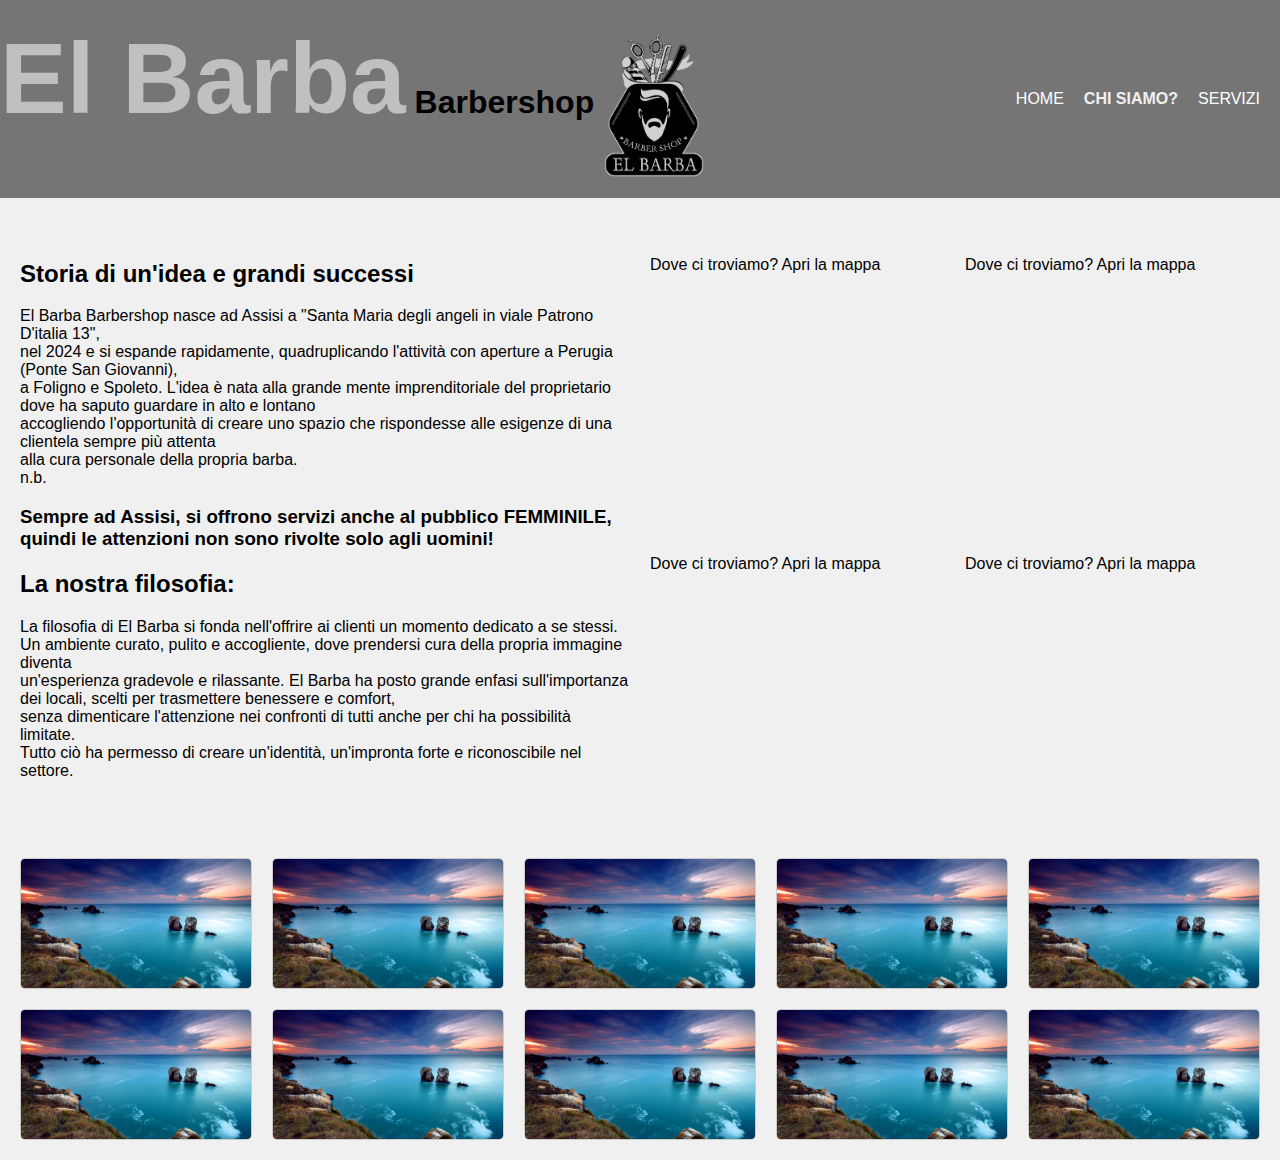
==== about.html @ a2ca997b "Add files via upload" ====
<!DOCTYPE html>
<html lang="en">
<head>
    <meta charset="UTF-8">
    <meta name="viewport" content="width=device-width, initial-scale=1.0">
    <title>El Barba Barbershop</title>
    <link rel="stylesheet" href="about.css">
    <link rel="icon" href="EL BARBA LOGO ARGENTO X SFONDO NERO.png">
</head>
<body>
    <header>
        <div class="container1">
            <div id="branding">
                <h1><span class="highlight">El Barba</span> Barbershop<img src="EL BARBA LOGO ARGENTO X SFONDO NERO.png"
                    alt="ElBarba Logo" class="logo"></h1>
            </div>
            <div class="container2">
                <nav>
                    <button class="menu-toggle" onclick="toggleMenu()">☰</button>
                    <ul id="nav-menu" class="nav-menu">
                        <li><a href="index.html">Home</a></li>
                        <li class="current"><a href="about.html">chi siamo?</a></li>
                        <li><a href="servizi.html">Servizi</a></li>
                    </ul>
                </nav>
            </div>
        </div>
    </header>
    
    <section id="showcase">
        <div class="container">
            <h1></h1>
            <p></p>
        </div>
    </section>
    
    <script>
        function toggleMenu() {
            var menu = document.getElementById('nav-menu');
            if (menu.style.display === 'block') {
                menu.style.display = 'none';
            } else {
                menu.style.display = 'block';
            }
        }
    </script>

    <div class="content-container">
        <div class="main-content">
            <!-- Inserisci qui il contenuto principale della pagina -->
            <h2>Storia di un'idea e grandi successi</h2>
            <p>El Barba Barbershop nasce ad Assisi a "Santa Maria degli angeli in viale Patrono D'italia 13",<br>
                nel 2024 e si espande rapidamente, quadruplicando l'attività con aperture a Perugia (Ponte San Giovanni),<br>
                a Foligno e Spoleto.
                L'idea è nata alla grande mente imprenditoriale del proprietario dove ha saputo guardare in alto e lontano<br>
                accogliendo l'opportunità di creare uno spazio che rispondesse alle esigenze di una clientela sempre più attenta<br>
                alla cura personale della propria barba.<br>
                n.b.<br></p>
            <h3>Sempre ad Assisi, si offrono servizi anche al pubblico FEMMINILE,<br>
                quindi le attenzioni non sono rivolte solo agli uomini!</h3>
            <h2>La nostra filosofia:</h2>
            <p>La filosofia di El Barba si fonda nell'offrire ai clienti un momento dedicato a se stessi.<br>
                Un ambiente curato, pulito e accogliente, dove prendersi cura della propria immagine diventa<br>
                un'esperienza gradevole e rilassante.
                El Barba ha posto grande enfasi sull'importanza dei locali, scelti per trasmettere benessere e comfort,<br>
                senza dimenticare l'attenzione nei confronti di tutti anche per chi ha possibilità limitate.<br>
                Tutto ciò ha permesso di creare un'identità, un'impronta forte e riconoscibile nel settore.
            </p>
        </div>
        <div class="map-container">
            <div class="map">
                <p>Dove ci troviamo? Apri la mappa</p>
                <iframe 
                    src="https://www.google.com/maps/embed?pb=!1m18!1m12!1m3!1d5830.27639738967!2d12.579087075848213!3d43.05956089062341!2m3!1f0!2f0!3f0!3m2!1i1024!2i768!4f13.1!3m3!1m2!1s0x132e9d022ba74d55%3A0x835202eed4a0026a!2sViale%20Patrono%20d&#39;Italia%2C%2013%2C%2006081%20Santa%20Maria%20degli%20Angeli%20PG!5e0!3m2!1sit!2sit!4v1740694995591!5m2!1sit!2sit" 
                    width="300" 
                    height="225" 
                    style="border:0;" 
                    allowfullscreen="" 
                    loading="lazy" 
                    referrerpolicy="no-referrer-when-downgrade">
                </iframe>
            </div>
            <div class="map">
                <p>Dove ci troviamo? Apri la mappa</p>
                <iframe 
                    src="https://www.google.com/maps/embed?pb=!1m18!1m12!1m3!1d5830.27639738967!2d12.579087075848213!3d43.05956089062341!2m3!1f0!2f0!3f0!3m2!1i1024!2i768!4f13.1!3m3!1m2!1s0x132e9d022ba74d55%3A0x835202eed4a0026a!2sViale%20Patrono%20d&#39;Italia%2C%2013%2C%2006081%20Santa%20Maria%20degli%20Angeli%20PG!5e0!3m2!1sit!2sit!4v1740694995591!5m2!1sit!2sit" 
                    width="300" 
                    height="225" 
                    style="border:0;" 
                    allowfullscreen="" 
                    loading="lazy" 
                    referrerpolicy="no-referrer-when-downgrade">
                </iframe>
            </div>
            <div class="map">
                <p>Dove ci troviamo? Apri la mappa</p>
                <iframe 
                    src="https://www.google.com/maps/embed?pb=!1m18!1m12!1m3!1d5830.27639738967!2d12.579087075848213!3d43.05956089062341!2m3!1f0!2f0!3f0!3m2!1i1024!2i768!4f13.1!3m3!1m2!1s0x132e9d022ba74d55%3A0x835202eed4a0026a!2sViale%20Patrono%20d&#39;Italia%2C%2013%2C%2006081%20Santa%20Maria%20degli%20Angeli%20PG!5e0!3m2!1sit!2sit!4v1740694995591!5m2!1sit!2sit" 
                    width="300" 
                    height="225" 
                    style="border:0;" 
                    allowfullscreen="" 
                    loading="lazy" 
                    referrerpolicy="no-referrer-when-downgrade">
                </iframe>
            </div>
            <div class="map">
                <p>Dove ci troviamo? Apri la mappa</p>
                <iframe 
                    src="https://www.google.com/maps/embed?pb=!1m18!1m12!1m3!1d5830.27639738967!2d12.579087075848213!3d43.05956089062341!2m3!1f0!2f0!3f0!3m2!1i1024!2i768!4f13.1!3m3!1m2!1s0x132e9d022ba74d55%3A0x835202eed4a0026a!2sViale%20Patrono%20d&#39;Italia%2C%2013%2C%2006081%20Santa%20Maria%20degli%20Angeli%20PG!5e0!3m2!1sit!2sit!4v1740694995591!5m2!1sit!2sit" 
                    width="300" 
                    height="225" 
                    style="border:0;" 
                    allowfullscreen="" 
                    loading="lazy" 
                    referrerpolicy="no-referrer-when-downgrade">
                </iframe>
            </div>
        </div>
    </div>

    <div class="card-container">
        <div class="card">
            <img src="images.jpg" alt="Immagine 1">
        </div>
        <div class="card">
            <img src="images.jpg" alt="Immagine 2">
        </div>
        <div class="card">
            <img src="images.jpg" alt="Immagine 3">
        </div>
        <div class="card">
            <img src="images.jpg" alt="Immagine 4">
        </div>
        <div class="card">
            <img src="images.jpg" alt="Immagine 5">
        </div>
        <div class="card">
            <img src="images.jpg" alt="Immagine 6">
        </div>
        <div class="card">
            <img src="images.jpg" alt="Immagine 7">
        </div>
        <div class="card">
            <img src="images.jpg" alt="Immagine 8">
        </div>
        <div class="card">
            <img src="images.jpg"Immagine 9">
        </div>
        <div class="card">
            <img src="images.jpg"Immagine 10">
        </div>
    </div>
    
    <script src="https://cdn.jsdelivr.net/npm/bootstrap@5.3.3/dist/js/bootstrap.bundle.min.js" integrity="sha384-YvpcrYf0tY3lHB60NNkmXc5s9fDVZLESaAA55NDzOxhy9GkcIdslK1eN7N6jIeHz" crossorigin="anonymous"></script>
</body>
</html>
---- about.css ----
body {
    margin: 0;
    padding: 0;
    font-family: 'Trebuchet MS', 'Lucida Sans Unicode', 'Lucida Grande', 'Lucida Sans', Arial, sans-serif;
    background-color: #f0f0f0;
}

header {
    text-align: left;
    background-color: #757575;
    padding: 0px;
    margin-top: auto;
}

header .highlight {
    font-family: comic sans ms;
    font-size: clamp(35px, 10vw, 100px);
    color: red;
    display: inline-block;
    margin: 0px auto;
}

header .logo {
    width: 100px; /* Regola la dimensione dell'immagine secondo le tue esigenze */
    height: auto;
    vertical-align: middle;
    margin-left: 10px; /* Spazio tra il testo e l'immagine */
}

.container1 {
    display: flex;
    justify-content: space-between;
    align-items: center;
}

.container2 nav {
    position: relative;
}

.menu-toggle {
    display: none;
    background: none;
    border: none;
    font-size: 24px;
    color: #ffffff;
    cursor: pointer;
}

.nav-menu {
    display: flex;
    justify-content: space-between;
    align-items: center;
    list-style: none;
    padding: 0;
    margin: 0;
}

.nav-menu li {
    margin-right: 20px;
}

.nav-menu li a {
    color: #ffffff;
    text-decoration: none;
    text-transform: uppercase;
    font-size: 16px;
}

.nav-menu li a:hover {
    color: #cccccc;
    font-weight: bold;
}

header .current a {
    color: #f0f0f0;
    font-weight: bold;
}

header .highlight {
    color: #c0c0c0;
    font-family: Verdana, Geneva, Tahoma, sans-serif;
}

header a:hover {
    color: #cccccc;
    font-weight: bold;
}

.content-container {
    display: flex;
    justify-content: space-between;
    padding: 20px;
}

.main-content {
    flex: 1;
    padding-right: 20px;
}

.map-container {
    flex: 1;
    display: flex;
    flex-wrap: wrap;
    gap: 20px;
}

.map {
    flex: 1 1 calc(50% - 20px);
    box-sizing: border-box;
}

.map iframe {
    width: 100%;
    height: 225px;
    border: 0;
}

.card-container {
    display: flex;
    flex-wrap: wrap;
    gap: 20px;
    padding: 20px;
}

.card {
    flex: 1 1 calc(20% - 20px);
    box-sizing: border-box;
    background-color: #ffffff;
    border: 1px solid #ccc;
    border-radius: 5px;
    overflow: hidden;
}

.card img {
    width: 100%;
    height: auto;
    display: block;
}

/* Media query per schermi piccoli */
@media (max-width: 768px) {
    .container1 {
        flex-direction: column;
        align-items: flex-start;
    }

    .menu-toggle {
        display: block;
    }

    .nav-menu {
        display: none;
        flex-direction: column;
        width: 100%;
    }

    .nav-menu.show {
        display: flex;
    }

    .nav-menu li {
        margin-right: 0;
        margin-bottom: 10px;
    }

    .nav-menu li a {
        font-size: 18px;
    }

    .content-container {
        flex-direction: column;
        padding: 10px;
    }

    .main-content, .map-container {
        max-width: 100%;
        padding-right: 0;
    }

    .map {
        flex: 1 1 100%;
    }

    .card {
        flex: 1 1 100%;
    }
}
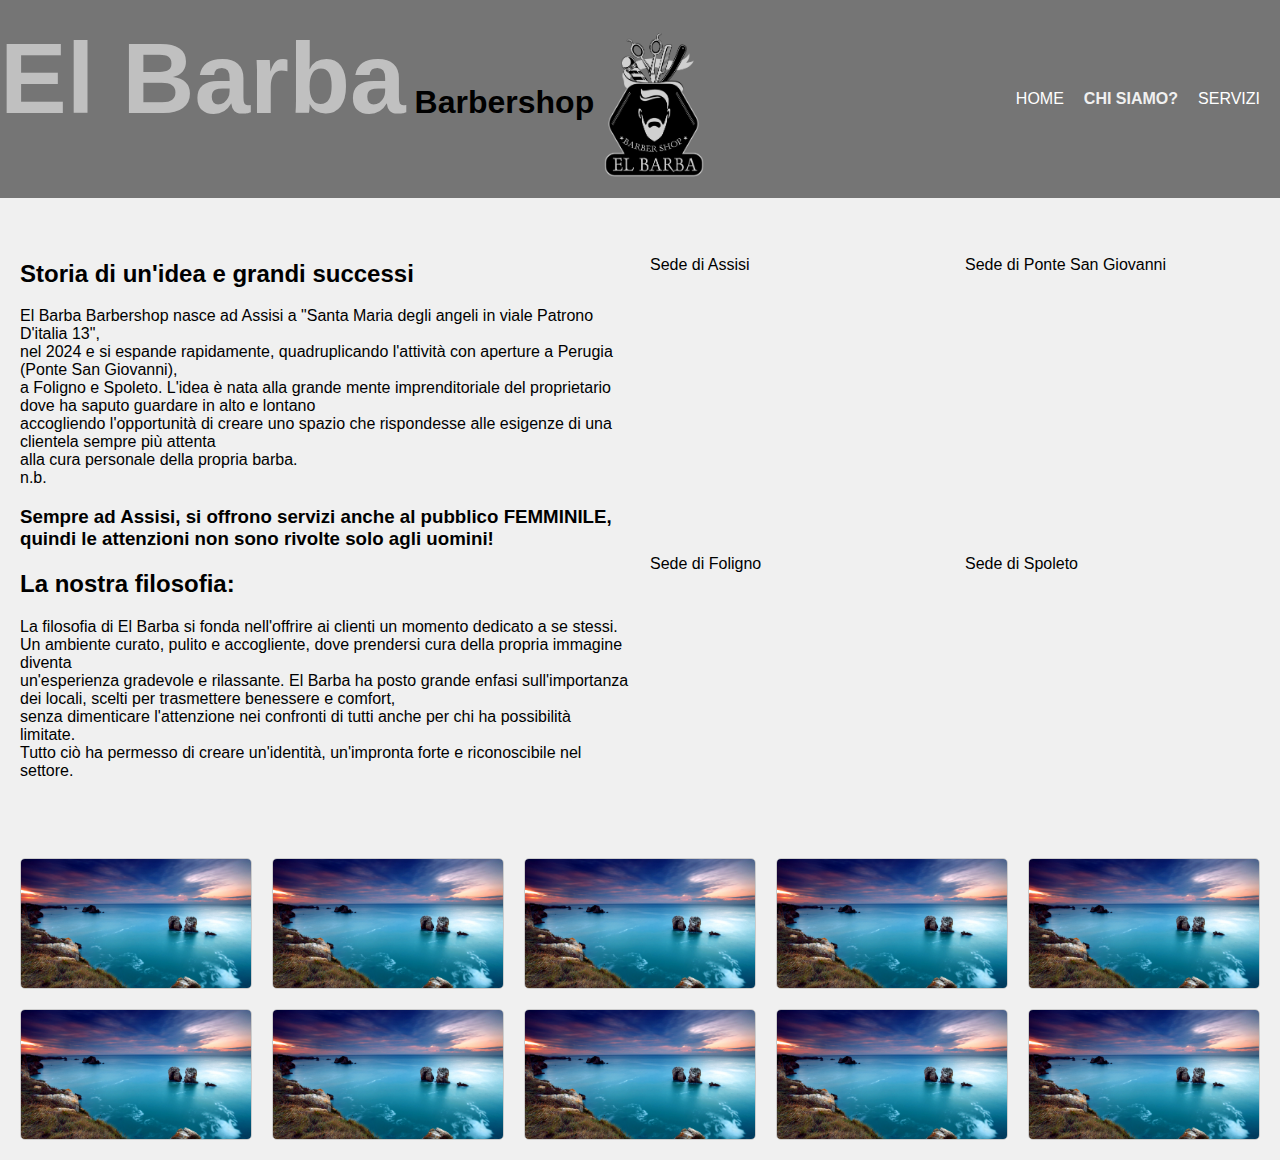
==== commit 43a6e88b: "Update about.html" ====
--- a/about.html
+++ b/about.html
@@ -69,7 +69,7 @@
         </div>
         <div class="map-container">
             <div class="map">
-                <p>Dove ci troviamo? Apri la mappa</p>
+                <p> Sede di Assisi</p>
                 <iframe 
                     src="https://www.google.com/maps/embed?pb=!1m18!1m12!1m3!1d5830.27639738967!2d12.579087075848213!3d43.05956089062341!2m3!1f0!2f0!3f0!3m2!1i1024!2i768!4f13.1!3m3!1m2!1s0x132e9d022ba74d55%3A0x835202eed4a0026a!2sViale%20Patrono%20d&#39;Italia%2C%2013%2C%2006081%20Santa%20Maria%20degli%20Angeli%20PG!5e0!3m2!1sit!2sit!4v1740694995591!5m2!1sit!2sit" 
                     width="300" 
@@ -81,40 +81,18 @@
                 </iframe>
             </div>
             <div class="map">
-                <p>Dove ci troviamo? Apri la mappa</p>
-                <iframe 
-                    src="https://www.google.com/maps/embed?pb=!1m18!1m12!1m3!1d5830.27639738967!2d12.579087075848213!3d43.05956089062341!2m3!1f0!2f0!3f0!3m2!1i1024!2i768!4f13.1!3m3!1m2!1s0x132e9d022ba74d55%3A0x835202eed4a0026a!2sViale%20Patrono%20d&#39;Italia%2C%2013%2C%2006081%20Santa%20Maria%20degli%20Angeli%20PG!5e0!3m2!1sit!2sit!4v1740694995591!5m2!1sit!2sit" 
-                    width="300" 
-                    height="225" 
-                    style="border:0;" 
-                    allowfullscreen="" 
-                    loading="lazy" 
-                    referrerpolicy="no-referrer-when-downgrade">
+                <p>Sede di Ponte San Giovanni</p>
+                <iframe src="https://www.google.com/maps/embed?pb=!1m18!1m12!1m3!1d2913.6622087439214!2d12.439417475849817!3d43.09059648863689!2m3!1f0!2f0!3f0!3m2!1i1024!2i768!4f13.1!3m3!1m2!1s0x132e9f8b1678f255%3A0x5f73344206b62064!2sVia%20Quintina%2C%2061%2C%2006135%20Ponte%20San%20Giovanni%20PG!5e0!3m2!1sit!2sit!4v1740847716274!5m2!1sit!2sit" width="600" height="450" style="border:0;" allowfullscreen="" loading="lazy" referrerpolicy="no-referrer-when-downgrade">
+                    
                 </iframe>
             </div>
             <div class="map">
-                <p>Dove ci troviamo? Apri la mappa</p>
-                <iframe 
-                    src="https://www.google.com/maps/embed?pb=!1m18!1m12!1m3!1d5830.27639738967!2d12.579087075848213!3d43.05956089062341!2m3!1f0!2f0!3f0!3m2!1i1024!2i768!4f13.1!3m3!1m2!1s0x132e9d022ba74d55%3A0x835202eed4a0026a!2sViale%20Patrono%20d&#39;Italia%2C%2013%2C%2006081%20Santa%20Maria%20degli%20Angeli%20PG!5e0!3m2!1sit!2sit!4v1740694995591!5m2!1sit!2sit" 
-                    width="300" 
-                    height="225" 
-                    style="border:0;" 
-                    allowfullscreen="" 
-                    loading="lazy" 
-                    referrerpolicy="no-referrer-when-downgrade">
-                </iframe>
+                <p> Sede di Foligno</p>
+                <iframe src="https://www.google.com/maps/embed?pb=!1m18!1m12!1m3!1d2919.8553783538323!2d12.69857167584314!3d42.96025199697286!2m3!1f0!2f0!3f0!3m2!1i1024!2i768!4f13.1!3m3!1m2!1s0x132e85cfcb5bfa2d%3A0x59b88b463d411056!2sViale%20Firenze%2C%204%2C%2006034%20Foligno%20PG!5e0!3m2!1sit!2sit!4v1740847856735!5m2!1sit!2sit" width="600" height="450" style="border:0;" allowfullscreen="" loading="lazy" referrerpolicy="no-referrer-when-downgrade"></iframe>
             </div>
             <div class="map">
-                <p>Dove ci troviamo? Apri la mappa</p>
-                <iframe 
-                    src="https://www.google.com/maps/embed?pb=!1m18!1m12!1m3!1d5830.27639738967!2d12.579087075848213!3d43.05956089062341!2m3!1f0!2f0!3f0!3m2!1i1024!2i768!4f13.1!3m3!1m2!1s0x132e9d022ba74d55%3A0x835202eed4a0026a!2sViale%20Patrono%20d&#39;Italia%2C%2013%2C%2006081%20Santa%20Maria%20degli%20Angeli%20PG!5e0!3m2!1sit!2sit!4v1740694995591!5m2!1sit!2sit" 
-                    width="300" 
-                    height="225" 
-                    style="border:0;" 
-                    allowfullscreen="" 
-                    loading="lazy" 
-                    referrerpolicy="no-referrer-when-downgrade">
-                </iframe>
+                <p>Sede di Spoleto</p>
+               <iframe src="https://www.google.com/maps/embed?pb=!1m18!1m12!1m3!1d2930.1444481031795!2d12.735428275831985!3d42.742996010823305!2m3!1f0!2f0!3f0!3m2!1i1024!2i768!4f13.1!3m3!1m2!1s0x132ef4ed60b6a71f%3A0xe8bb3a32f6af9f32!2sViale%20Trento%20e%20Trieste%2C%2046%2C%2006049%20Spoleto%20PG!5e0!3m2!1sit!2sit!4v1740847937036!5m2!1sit!2sit" width="600" height="450" style="border:0;" allowfullscreen="" loading="lazy" referrerpolicy="no-referrer-when-downgrade"></iframe>
             </div>
         </div>
     </div>
@@ -154,4 +132,4 @@
     
     <script src="https://cdn.jsdelivr.net/npm/bootstrap@5.3.3/dist/js/bootstrap.bundle.min.js" integrity="sha384-YvpcrYf0tY3lHB60NNkmXc5s9fDVZLESaAA55NDzOxhy9GkcIdslK1eN7N6jIeHz" crossorigin="anonymous"></script>
 </body>
-</html>+</html>
